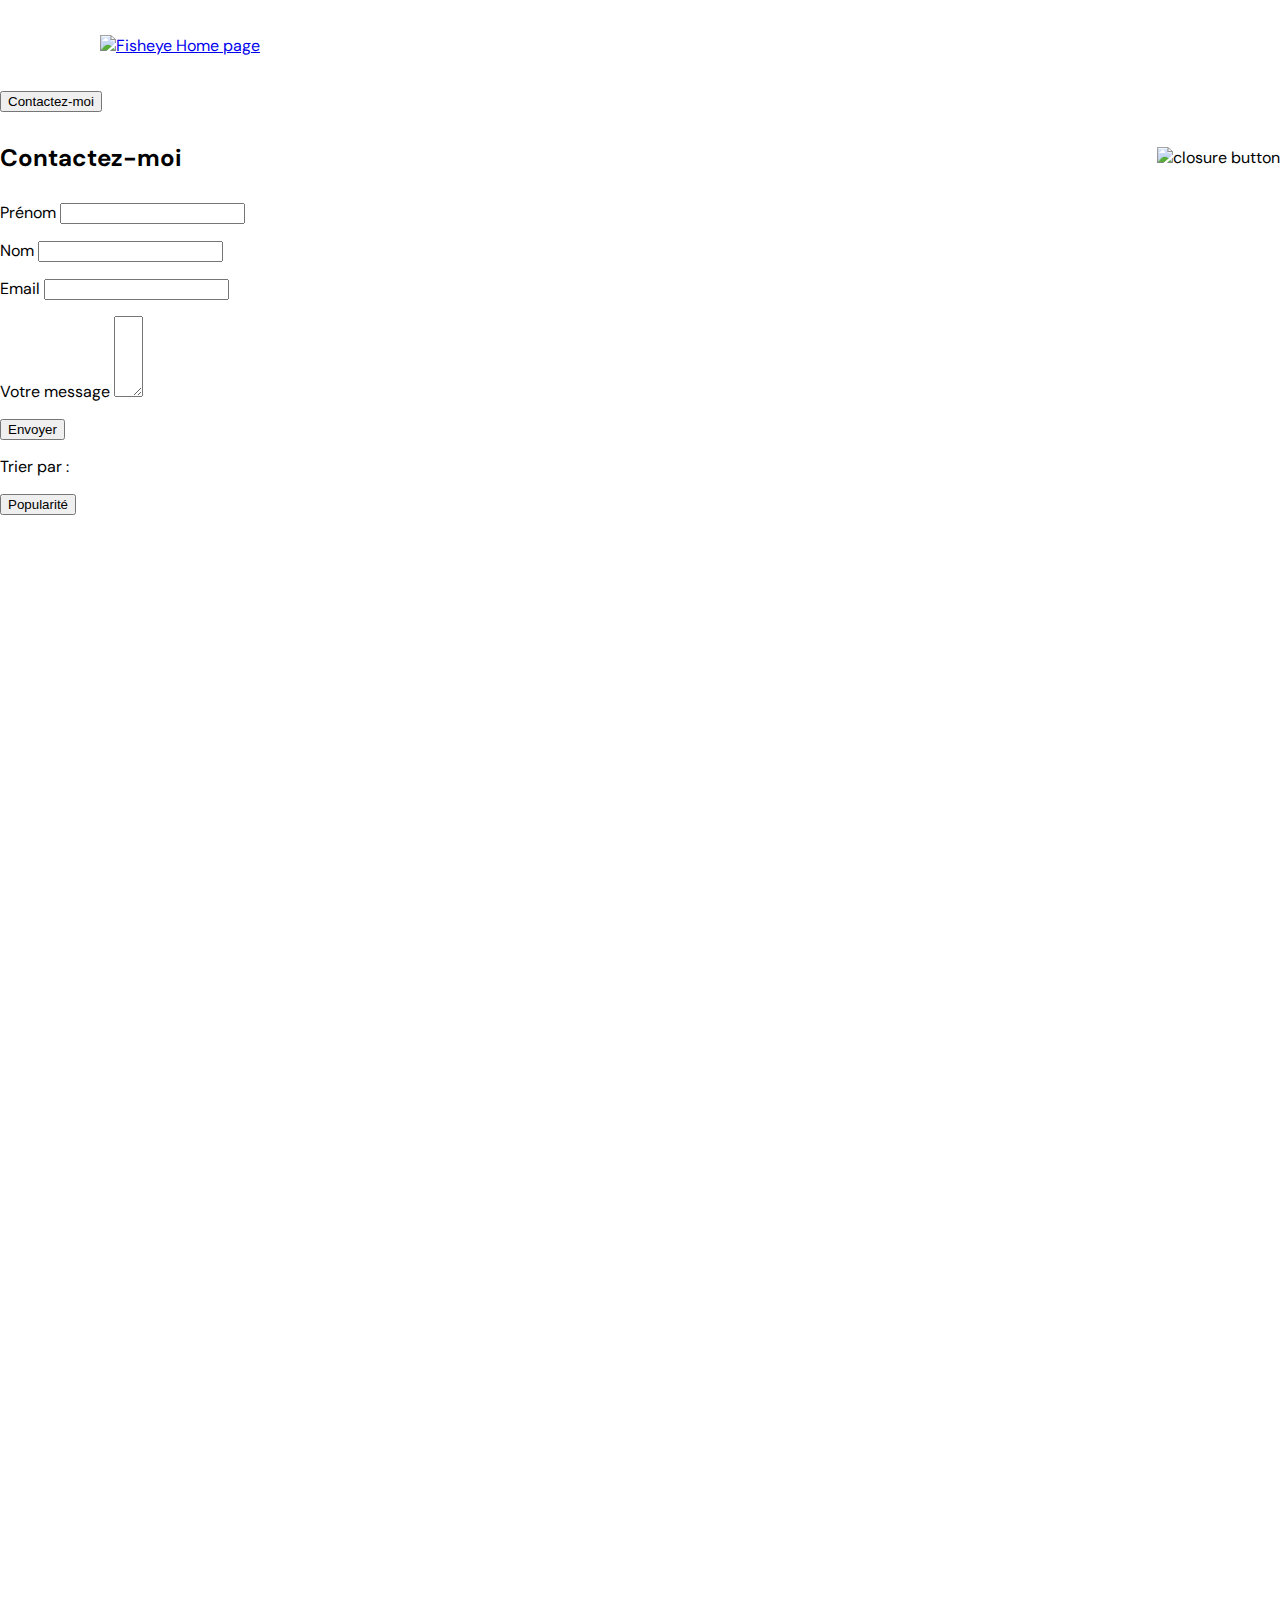
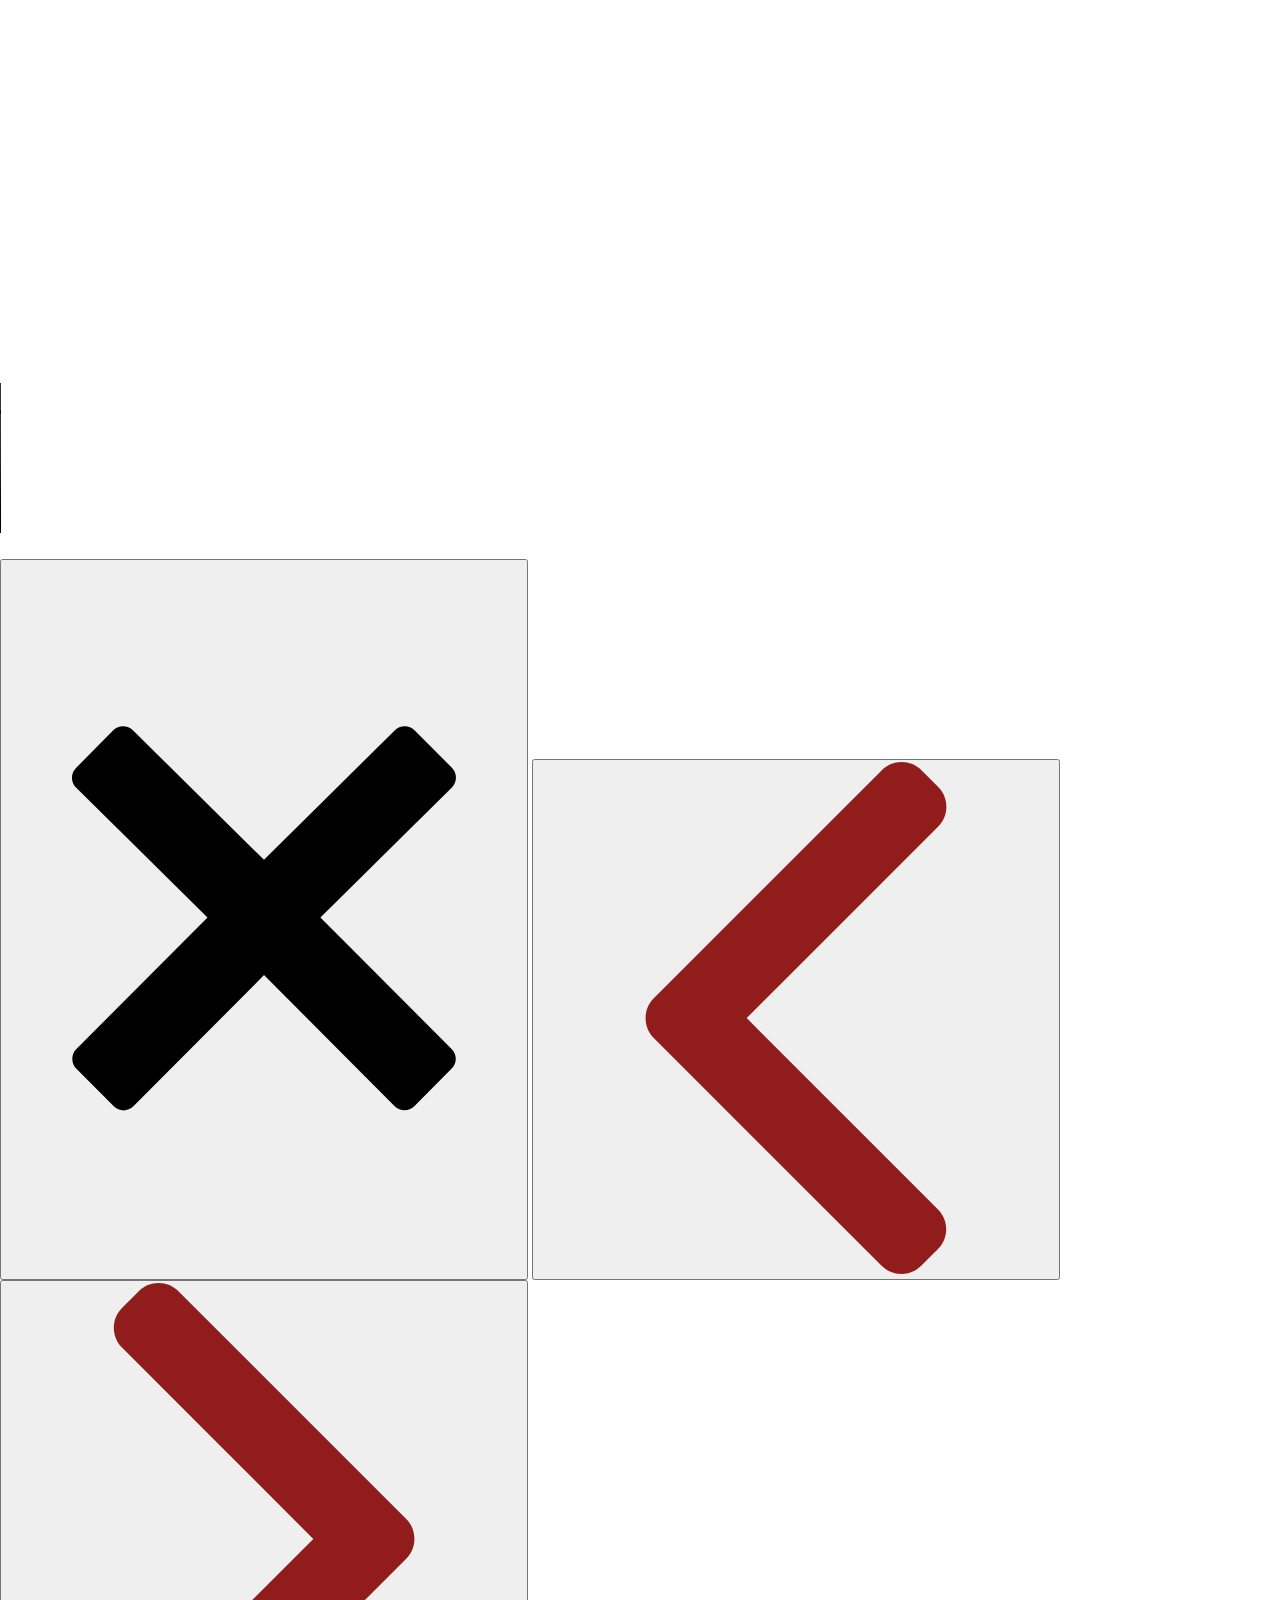
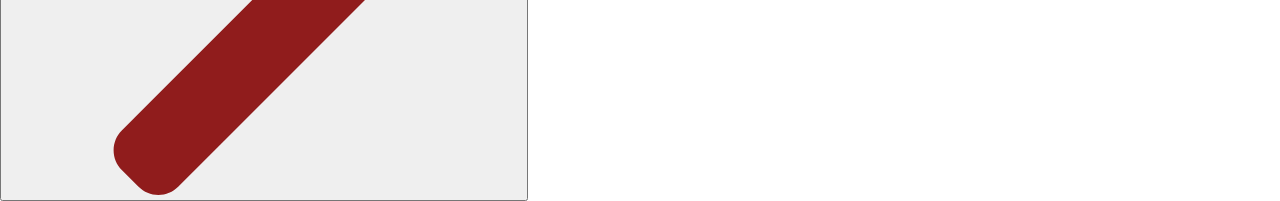
==== photographer.html @ 81b7bde1 "Merge pull request #1 from AurelienAllenic/slider" ====
<!DOCTYPE html>
<html lang="fr">
  <head>
    <link href="css/style.css" rel="stylesheet" type="text/css" >
    <meta charset="utf-8">
    <link rel="icon" type="image/png" href="assets/favicon.png">
    <link href="https://fonts.googleapis.com/css?family=DM+Sans&display=swap" rel="stylesheet">
    <title>Fisheye - photographe </title>
  </head>
  <body>
    <!-- Added role, alt, aria-label for every part where it's needed -->
    <header>
      <a href="./index.html"><img src="assets/images/logo.png" class="logo" alt="Fisheye Home page" ></a>
    </header>
    <main id="main">
      <div class="photograph-header" aria-label="photograph infos" id="photograph_header">
        <button class="contact_button" aria-label="cliquez pour entrer en contact avec le photographe" id="modal_oppening">Contactez-moi</button>
      </div>
    </main>
    <div id="contact_modal" role="dialog">
			<div class="modal">
				<header>
          <h2>Contactez-moi</h2>
          <img src="assets/icons/close.svg" alt="closure button" aria-label="cliquez pour refermer la fenêtre" id="modal_closure" >
        </header>
        <!-- Added inputs to form with label -->
				<form id="form">
					<div>
						<label for="firstName">Prénom</label>
						<input type="text" id="firstName" aria-label="entrez votre prénom" required >
            <!-- We add our <p> with the id that we have in our js file -->
            <p id="firstNameError"></p>
            <!---->
            <label for="lastName" >Nom</label>
						<input type="text" id="lastName" aria-label="entrez votre nom" required >
            <!-- We add our <p> with the id that we have in our js file -->
            <p id="lastNameError"></p>
            <!---->
            <label for="email">Email</label>
						<input type="email" id="email" aria-label="entrez votre nom" required >
            <!-- We add our <p> with the id that we have in our js file -->
            <p id="emailError"></p>
            <!---->
            <label for="message" >Votre message</label>
						<textarea rows="5" cols="1" id="message" class="textarea" aria-label="entrez votre message" required></textarea>
            <!-- We add our <p> with the id that we have in our js file -->
            <p id="messageError"></p>
            <!---->
          </div>
          <!-- Added type="submit" for the button-->
          <button type="submit" class="contact_button_send" id="btn-submit" aria-label="cliquez pour valider le formulaire et l'envoyer">Envoyer</button>
				</form>
			</div>
    </div>
    <!-- Select Box -->
    <div class="selectBox_container" id="OurSelectBox"></div>
    <section class="modal_location">
      <div id="medias_modal" class="carousel" role="dialog">
        <div id="gallery-container">
          <div id="gallery-content">
            <section id="medias_modal_video">
              <video controls id="gallery-video" autoplay="" muted="" loop="" >
                <source title="" id="source-video" type="video/mp4"  src="#">
              </video>
            </section>
            <section id="medias_modal_img">
              <img id="gallery-img" src="#" alt="" >
            </section>
            <div id="gallery-title"></div>
          </div>
          <button aria-label="Gallery button close" id="gallery-close">
            <svg class="light-button" height="712px" viewBox="0 0 512 512" width="512px" xml:space="preserve" xmlns="http://www.w3.org/2000/svg" xmlns:xlink="http://www.w3.org/1999/xlink"><path d="M443.6,387.1L312.4,255.4l131.5-130c5.4-5.4,5.4-14.2,0-19.6l-37.4-37.6c-2.6-2.6-6.1-4-9.8-4c-3.7,0-7.2,1.5-9.8,4  L256,197.8L124.9,68.3c-2.6-2.6-6.1-4-9.8-4c-3.7,0-7.2,1.5-9.8,4L68,105.9c-5.4,5.4-5.4,14.2,0,19.6l131.5,130L68.4,387.1  c-2.6,2.6-4.1,6.1-4.1,9.8c0,3.7,1.4,7.2,4.1,9.8l37.4,37.6c2.7,2.7,6.2,4.1,9.8,4.1c3.5,0,7.1-1.3,9.8-4.1L256,313.1l130.7,131.1  c2.7,2.7,6.2,4.1,9.8,4.1c3.5,0,7.1-1.3,9.8-4.1l37.4-37.6c2.6-2.6,4.1-6.1,4.1-9.8C447.7,393.2,446.2,389.7,443.6,387.1z"></path></svg>
          </button>
          <button class="arrow_left" aria-label="Gallery button previous" id="gallery-previous">
              <img class="icons" src="assets/icons/left.svg" alt="">
          </button>
          <button class="arrow_right" aria-label="Gallery button next" id="gallery-next">
              <img class="icons" src="assets/icons/right.svg" alt="">
          </button>
        </div>
      </div>
    </section>    
    <section class="medias_section" id="medias"></section>
    <!-- Added our factories -->
    <script src="/scripts/utils/selectbox.js"></script>
    <script src="/scripts/utils/gallery.js"></script>
    <script src="/scripts/pages/photographer.js"></script>
    <script src="scripts/factories/ourphotographer.js"></script>
    <script src="scripts/factories/medias.js"></script>
    <script src="/scripts/utils/contactForm.js"></script>
  </body>
</html>
---- css/style.css ----
body {
    font-family: "DM Sans", sans-serif;
    margin: 0;
}
header {
    display: flex;
    flex-direction: row;
    justify-content: space-between;
    align-items: center;
    height: 90px;
}
h1 {
    color: #901c1c;
    margin-right: 100px;
    font-weight: 58 00;
}
.logo {
    height: 50px;
    margin-left: 100px;
}
.logo:hover{
    cursor: pointer;
    transform: scale(1.2);
}
.logo:focus{
    transform: scale(1.2);
}
.photographer_section {
    display: grid;
    grid-template-columns: 1fr 1fr 1fr;
    gap: 70px;
    margin: 50px;
}
.photographer_section article {
    justify-self: center;
    display: flex;
    justify-content: center;
    align-items: center;
    flex-direction: column;
}
.photographer_section article:hover{
    transform: scale(1.05);
    animation-delay: 0.5s;
    animation-duration: 0.5s;
    cursor: pointer;
}
.photographer_section article:focus{
    transform: scale(1.05);
    animation-delay: 0.5s;
    cursor: pointer;
}
.photographer_section article div{
    text-align: center;
    width: 100%;
}
.photographer_section article h2 {
    color: #D3573C;
    font-size: 45px;
    margin-bottom: 0%;
    font-weight: 300;
}
.photographer_section article h3 {
    color: #901c1c;
    font-size: 22px;
    font-weight: 300;
}
.photographer_section article h4 {
    color: black;
    font-size: 17px;
    font-weight: 300;
    padding-top: 0.2em;
}
.photographer_section article h5 {
    color: black;
    font-size: 18px;
    font-weight: 300;
    opacity: 0.75;
    padding-top: 0.2em;
}
h5{
    margin-block-start:0em;
    margin-block-end: 0em;
}
.photographer_section article img {
    height: 260px;
    border-radius: 50%;
    object-fit: cover;
    object-position: center;
}
.photographer_section article a {
    text-decoration: none;
    width: 100%;
}
.photographer_section article a:focus {
    transform: scale(1.2);
}
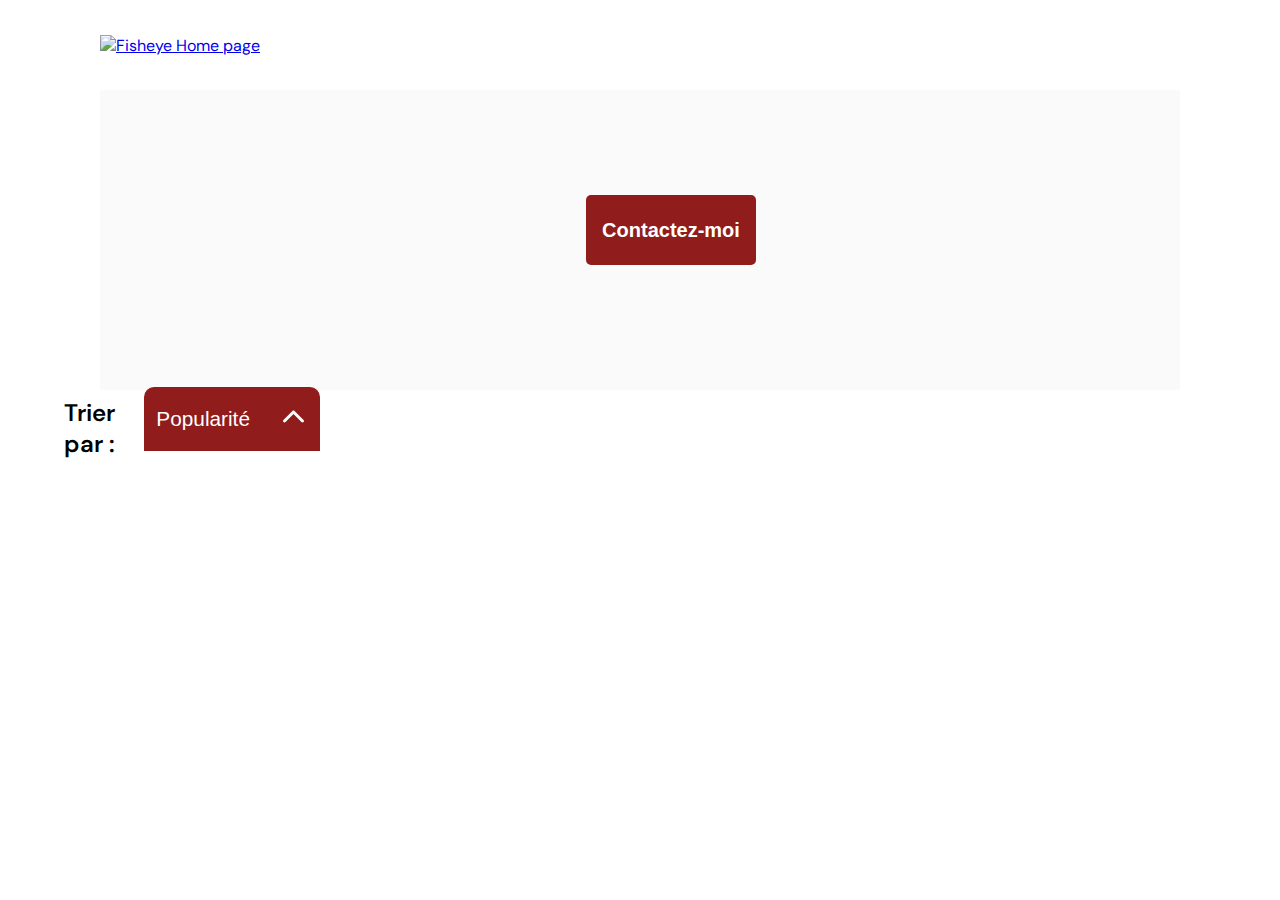
==== commit 0eeebca7: "(fix) added focus on each button of the selectbox, including arrow, added tabindex for each article " ====
--- a/photographer.html
+++ b/photographer.html
@@ -72,10 +72,10 @@
             <svg class="light-button" height="712px" viewBox="0 0 512 512" width="512px" xml:space="preserve" xmlns="http://www.w3.org/2000/svg" xmlns:xlink="http://www.w3.org/1999/xlink"><path d="M443.6,387.1L312.4,255.4l131.5-130c5.4-5.4,5.4-14.2,0-19.6l-37.4-37.6c-2.6-2.6-6.1-4-9.8-4c-3.7,0-7.2,1.5-9.8,4  L256,197.8L124.9,68.3c-2.6-2.6-6.1-4-9.8-4c-3.7,0-7.2,1.5-9.8,4L68,105.9c-5.4,5.4-5.4,14.2,0,19.6l131.5,130L68.4,387.1  c-2.6,2.6-4.1,6.1-4.1,9.8c0,3.7,1.4,7.2,4.1,9.8l37.4,37.6c2.7,2.7,6.2,4.1,9.8,4.1c3.5,0,7.1-1.3,9.8-4.1L256,313.1l130.7,131.1  c2.7,2.7,6.2,4.1,9.8,4.1c3.5,0,7.1-1.3,9.8-4.1l37.4-37.6c2.6-2.6,4.1-6.1,4.1-9.8C447.7,393.2,446.2,389.7,443.6,387.1z"></path></svg>
           </button>
           <button class="arrow_left" aria-label="Gallery button previous" id="gallery-previous">
-              <img class="icons" src="assets/icons/left.svg" alt="">
+              <img class="icons" src="assets/icons/left.svg" alt="arrow pointing left">
           </button>
           <button class="arrow_right" aria-label="Gallery button next" id="gallery-next">
-              <img class="icons" src="assets/icons/right.svg" alt="">
+              <img class="icons" src="assets/icons/right.svg" alt="arrow pointing right">
           </button>
         </div>
       </div>
--- a/css/style.css
+++ b/css/style.css
@@ -1,3 +1,4 @@
+@import url("./photographer.css");
 body {
     font-family: "DM Sans", sans-serif;
     margin: 0;
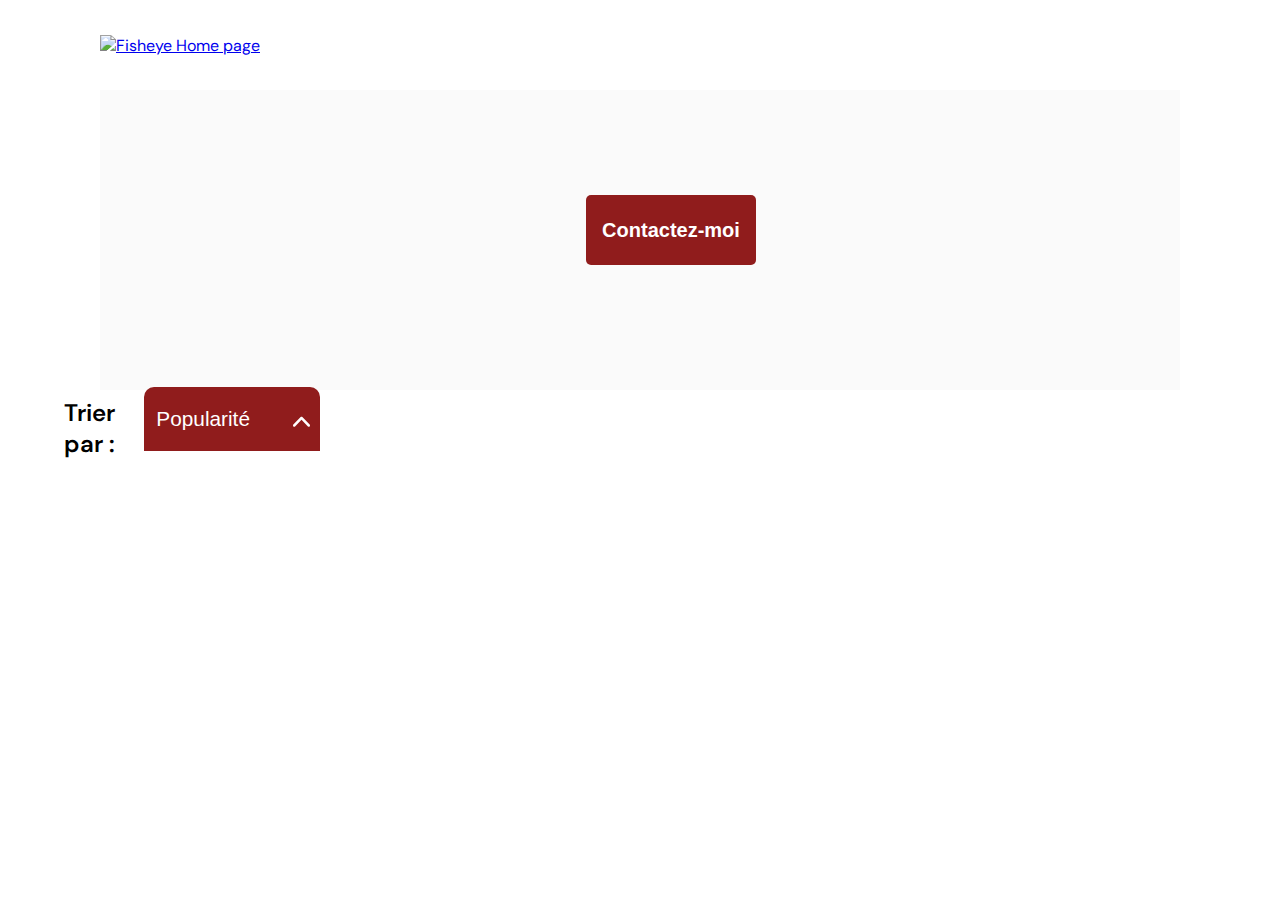
==== commit a6b9ee10: "(WIP) photographer page navaigation keyboard still hearts to make focusable and clickable by keyboar" ====
--- a/photographer.html
+++ b/photographer.html
@@ -10,7 +10,7 @@
   <body>
     <!-- Added role, alt, aria-label for every part where it's needed -->
     <header>
-      <a href="./index.html"><img src="assets/images/logo.png" class="logo" alt="Fisheye Home page" ></a>
+      <a href="./index.html"><img src="assets/images/logo.png" class="logo" alt="Fisheye Home page" id="logo"></a>
     </header>
     <main id="main">
       <div class="photograph-header" aria-label="photograph infos" id="photograph_header">
--- a/css/style.css
+++ b/css/style.css
@@ -2,6 +2,9 @@
 body {
     font-family: "DM Sans", sans-serif;
     margin: 0;
+}
+button{
+    border: none;
 }
 header {
     display: flex;
